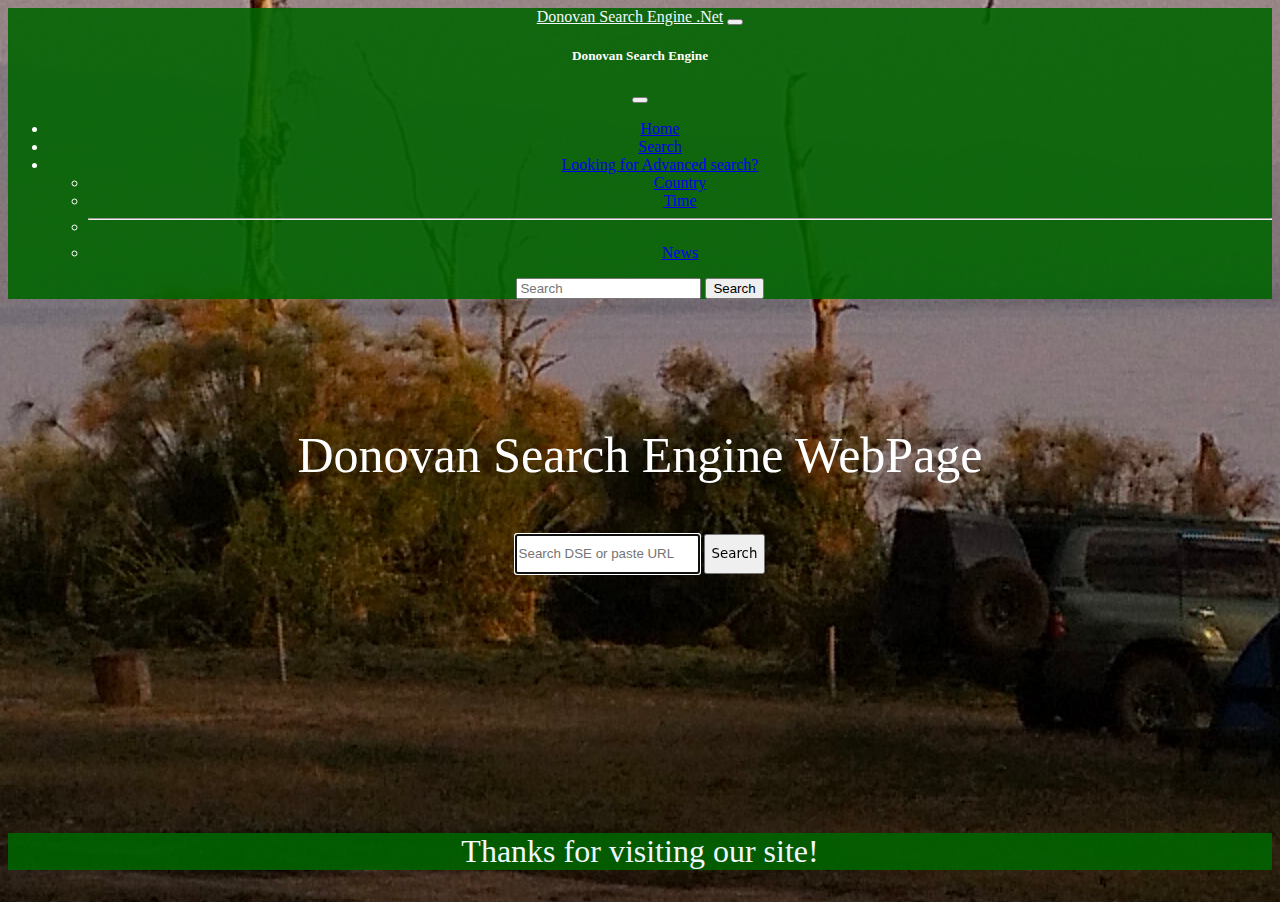
==== HTML_CSS_0/index.html @ 763e864a "Added new folder_0" ====
<!DOCTYPE html>
<html lang="en">
<head>
    <meta charset="utf-8">
    <meta name="viewport" content="width=device-width">
    <link href="https://cdn.jsdelivr.net/npm/bootstrap@5.3.0-alpha3/dist/css/bootstrap.min.css" rel="stylesheet"
        integrity="sha384-KK94CHFLLe+nY2dmCWGMq91rCGa5gtU4mk92HdvYe+M/SXH301p5ILy+dN9+nJOZ" crossorigin="anonymous">
    <script src="https://cdn.jsdelivr.net/npm/bootstrap@5.3.0-alpha3/dist/js/bootstrap.bundle.min.js"
        integrity="sha384-ENjdO4Dr2bkBIFxQpeoTz1HIcje39Wm4jDKdf19U8gI4ddQ3GYNS7NTKfAdVQSZe"
        crossorigin="anonymous"></script>
    <link rel="preload" as="image" href="Naivashasunset.jpg">
    <link rel="stylesheet" href="styles.css">
    <title>Search</title>
</head>
<body>
    <div class="navbar">
        <nav class="navbar fixed-top">
            <div class="container-fluid">
                <a class="navbar-brand white" href="#">Donovan Search Engine .Net</a>
                <button class="navbar-toggler" type="button" data-bs-toggle="offcanvas"
                    data-bs-target="#offcanvasLightNavbar" aria-controls="offcanvasLightNavbar"
                    aria-label="Toggle navigation">
                    <span class="navbar-toggler-icon"></span>
                </button>
                <div class="offcanvas offcanvas-end text-bg-light" tabindex="-1" id="offcanvasLightNavbar"
                    aria-labelledby="offcanvasLightNavbarLabel">
                    <div class="offcanvas-header">
                        <h5 class="offcanvas-title">Donovan Search Engine</h5>
                        <button type="button" class="btn-close btn-close-black" data-bs-dismiss="offcanvas"
                            aria-label="Close"></button>
                    </div>
                    <div class="offcanvas-body">
                        <ul class="navbar-nav justify-content-end flex-grow-1 pe-3">
                            <li class="nav-item">
                                <a class="nav-link  active" aria-current="page" href="#">Home</a>
                            </li>
                            <li class="nav-item">
                                <a class="nav-link " href="#">Search</a>
                            </li>
                            <li class="nav-item dropdown">
                                <a class="nav-link  dropdown-toggle" href="#" role="button" data-bs-toggle="dropdown"
                                    aria-expanded="false">
                                    Looking for Advanced search?
                                </a>
                                <ul class="dropdown-menu dropdown-menu-light">
                                    <li><a class="dropdown-item" href="#">Country</a></li>
                                    <li><a class="dropdown-item" href="#">Time</a></li>
                                    <li>
                                        <hr class="dropdown-divider">
                                    </li>
                                    <li><a class="dropdown-item" href="#">News</a></li>
                                </ul>
                            </li>
                        </ul>
                        <form class="d-flex mt-3" role="search">
                            <input class="form-control me-2" type="search" placeholder="Search" aria-label="Search">
                            <button class="btn btn-success" type="submit">Search</button>
                        </form>
                    </div>
                </div>
            </div>
        </nav>
    </div>

    <div class="searchengine">
        <section>
            <p>Donovan Search Engine WebPage</p>
            <form action="https://www.google.com/search" class="d-flex mt-3" role="search">
                <input class="form-control me-2 searchbox search" type="search" placeholder="Search DSE or paste URL" aria-label="Search" name="q" autocomplete="off" autofocus>
                <button class="btn btn-success button search" type="submit" value="Google Search">Search</button>
            </form>
        </section>
    </div>

    <footer>
        <p>Thanks for visiting our site!</p>
    </footer>
</body>

</html>
---- HTML_CSS_0/styles.css ----
body {
    background-image: url(Naivashasunset.jpg);
    background-position: center;
    background-repeat:no-repeat;
    background-size:auto;
    font-family: montserrat;
}
.white {
    color: aliceblue;
}
.searchengine {
    margin-top: 10%;
}
section p {
    color: rgb(255, 255, 255);
    font-size: 50px;
}
.searchbox {
    border-width: 600%;
}
.button {
    text-align: center;
    font-family: montserrat, system-ui, -apple-system, BlinkMacSystemFont, 'Segoe UI', Roboto, Oxygen, Ubuntu, Cantarell, 'Open Sans', 'Helvetica Neue', sans-serif;
}
.search {
    height: 40px;
}
body {
    text-align: center;
}
nav {
    color: white;
    background-color: rgba(0, 100, 0, 0.89);
}
footer {
    width: fit-content max-content;
    margin-top: 20.5%;
    color: rgb(240, 248, 255);
    background-color: rgba(0, 100, 0, 0.89);
    font-size: 200%;
    position: relative;
}
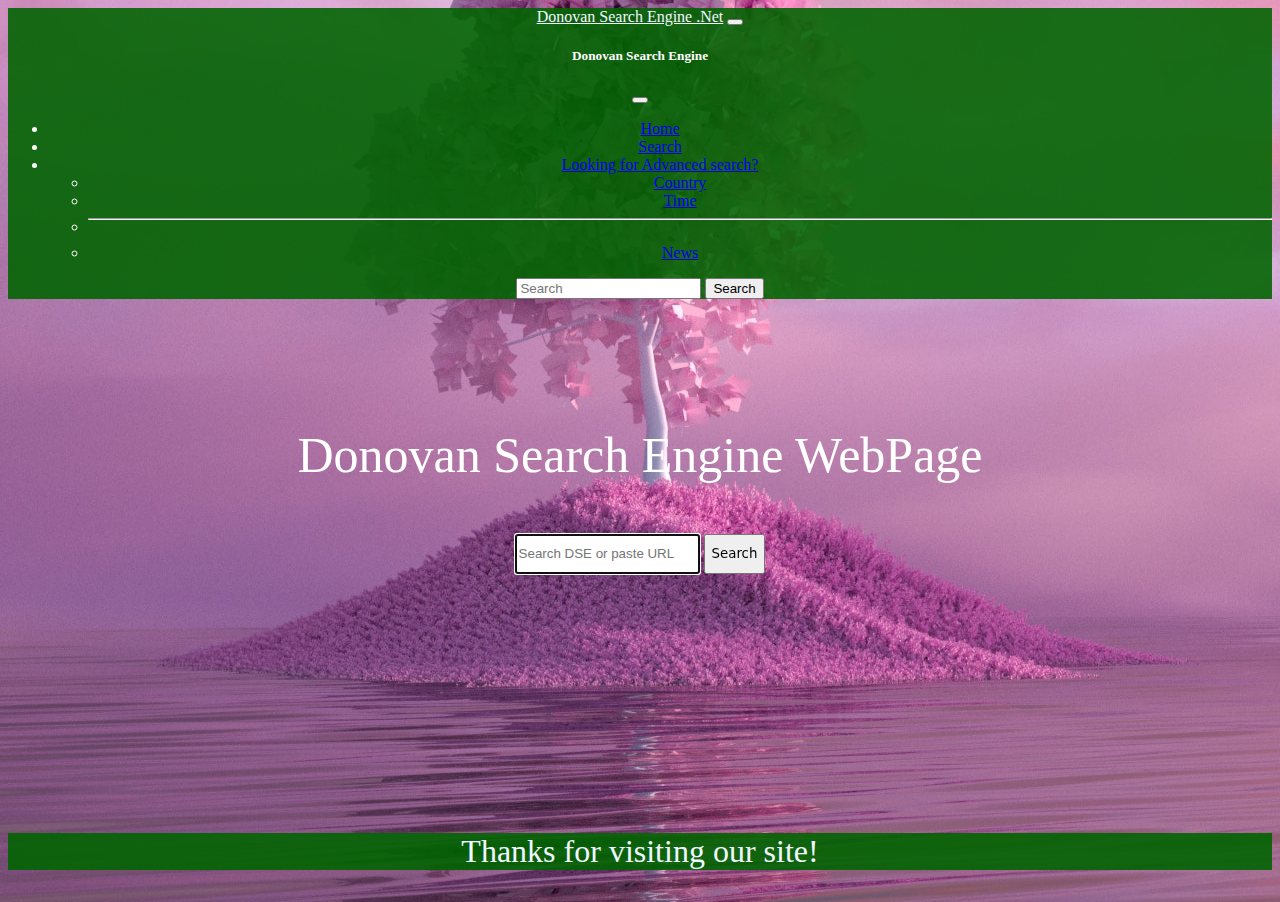
==== commit 5e055272: "Added new image and changed CSS" ====
--- a/HTML_CSS_0/index.html
+++ b/HTML_CSS_0/index.html
@@ -8,7 +8,7 @@
     <script src="https://cdn.jsdelivr.net/npm/bootstrap@5.3.0-alpha3/dist/js/bootstrap.bundle.min.js"
         integrity="sha384-ENjdO4Dr2bkBIFxQpeoTz1HIcje39Wm4jDKdf19U8gI4ddQ3GYNS7NTKfAdVQSZe"
         crossorigin="anonymous"></script>
-    <link rel="preload" as="image" href="Naivashasunset.jpg">
+    <link rel="preload" as="image" href="sunset.jpg">
     <link rel="stylesheet" href="styles.css">
     <title>Search</title>
 </head>
--- a/HTML_CSS_0/styles.css
+++ b/HTML_CSS_0/styles.css
@@ -1,5 +1,5 @@
 body {
-    background-image: url(Naivashasunset.jpg);
+    background-image: url(sunset.jpg);
     background-position: center;
     background-repeat:no-repeat;
     background-size:auto;
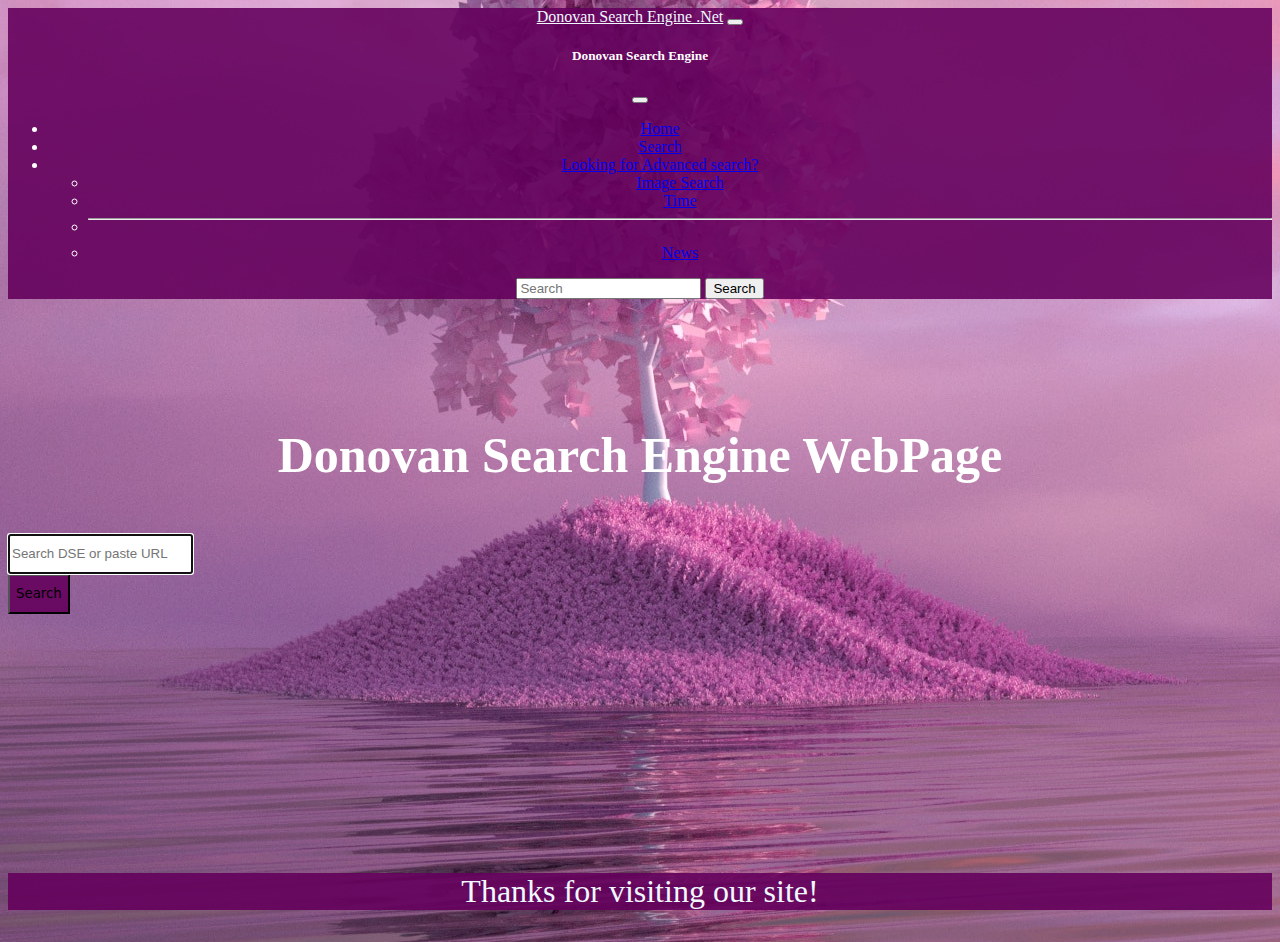
==== commit ead3c124: "Changed index and image" ====
--- a/HTML_CSS_0/index.html
+++ b/HTML_CSS_0/index.html
@@ -43,7 +43,7 @@
                                     Looking for Advanced search?
                                 </a>
                                 <ul class="dropdown-menu dropdown-menu-light">
-                                    <li><a class="dropdown-item" href="#">Country</a></li>
+                                    <li><a class="dropdown-item" href="/image.html">Image Search</a></li>
                                     <li><a class="dropdown-item" href="#">Time</a></li>
                                     <li>
                                         <hr class="dropdown-divider">
@@ -64,9 +64,9 @@
 
     <div class="searchengine">
         <section>
-            <p>Donovan Search Engine WebPage</p>
+            <p><strong>Donovan Search Engine WebPage</strong></p>
             <form action="https://www.google.com/search" class="d-flex mt-3" role="search">
-                <input class="form-control me-2 searchbox search" type="search" placeholder="Search DSE or paste URL" aria-label="Search" name="q" autocomplete="off" autofocus>
+                <input id="content1" class="form-control me-2 searchbox search" type="search" placeholder="Search DSE or paste URL" aria-label="Search" name="q" autocomplete="off" autofocus>
                 <button class="btn btn-success button search" type="submit" value="Google Search">Search</button>
             </form>
         </section>
--- a/HTML_CSS_0/styles.css
+++ b/HTML_CSS_0/styles.css
@@ -4,6 +4,7 @@
     background-repeat:no-repeat;
     background-size:auto;
     font-family: montserrat;
+
 }
 .white {
     color: aliceblue;
@@ -16,11 +17,27 @@
     font-size: 50px;
 }
 .searchbox {
-    border-width: 600%;
+    display: grid;
+    place-items: center;
+    border-width: 900%;
+}
+#content1::before{
+    content: "\a";
+    white-space: pre;
+}
+#content1::after{
+    content: "\a";
+    white-space: pre;
 }
 .button {
+    display: grid;
+    place-items: center;
     text-align: center;
+    background-color: rgba(100, 0, 92, 0.89);
     font-family: montserrat, system-ui, -apple-system, BlinkMacSystemFont, 'Segoe UI', Roboto, Oxygen, Ubuntu, Cantarell, 'Open Sans', 'Helvetica Neue', sans-serif;
+}
+.button:hover {
+    background-color: rgba(248, 1, 228, 0.89);
 }
 .search {
     height: 40px;
@@ -30,13 +47,13 @@
 }
 nav {
     color: white;
-    background-color: rgba(0, 100, 0, 0.89);
+    background-color: rgba(100, 0, 92, 0.89);
 }
 footer {
     width: fit-content max-content;
     margin-top: 20.5%;
     color: rgb(240, 248, 255);
-    background-color: rgba(0, 100, 0, 0.89);
+    background-color: rgba(100, 0, 92, 0.89);
     font-size: 200%;
     position: relative;
 }